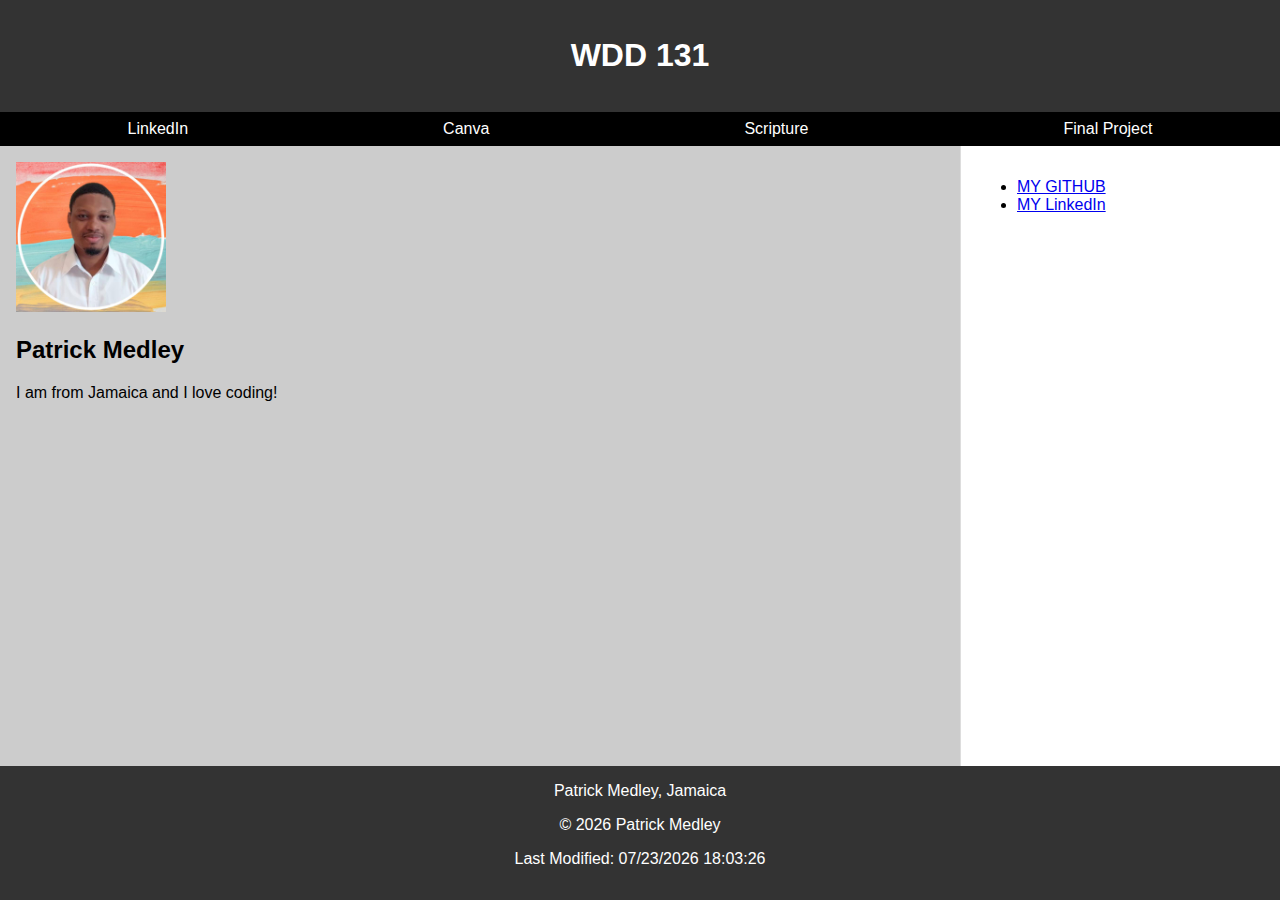
==== index.html @ de12d711 "GGs" ====
<!DOCTYPE html>
<html lang="en">
<head>
 <meta charset="UTF-8">
 <meta name="viewport" content="width=device-width, initial-scale=1.0">
 <meta name="description" content="WDD 131 - Dynamic Web Fundamentals Patrick Medley>
 <meta name="author" content="Patrick Medley">

 <title>WDD 131 - Dynamic Web Fundamentals - Patrick Medley</title>
 <link rel="stylesheet" href="styles/style.css">
 <script src="scripts/script.js"></script>
 <script src="scripts/getdates.js" defer></script>

</head>
<body>
 <div class="container">
   <header>
    <h1>WDD 131</h1>
   </header>
   <nav>
     <a href="https://www.linkedin.com/in/patrick-medley2497/">LinkedIn</a>
     <a href="https://byupw.instructure.com/">Canva</a>
     <a href="#">Scripture</a>
     <a href="#">Final Project</a>
   </nav>
   <main>
    <section class="card">
      <img src="images/profile.jpeg" width="150" height="150"/>
    
      <h2>Patrick Medley</h2>
  
      I am from Jamaica and I love coding!


    </section>
    <section class="card"></section>

    
   </main>
   <div class="profile-card">

    


   </div>
   <aside>
    <ul>
      <li>
    <a href="https://github.com/Patrizio-programs">MY GITHUB</a>
      </li>
      <li>
    <a href="https://www.linkedin.com/in/patrick-medley2497/">MY LinkedIn</a>
      </li>

    </ul>


   </aside>
   <footer>
    <span id="currentyear">Patrick Medley, Jamaica</span>
    <span id="lastModified"></span>

    
   </footer>
 </div>
</body>
</html>
---- styles/style.css ----
body {
    margin: 0;
    font-family: Arial, sans-serif;
  }
   .container {
    display: grid;
    grid-template-areas:
      "header header"
      "nav nav"
      "main aside"
      "footer footer";
    grid-template-rows: auto auto 1fr auto;
    grid-template-columns: 3fr 1fr;
    height: 100vh;
  }
  
  header {
    grid-area: header;
    background-color: #333;
    color: white;
    text-align: center;
    padding: 1rem;
  }
  
  nav {
    grid-area: nav;
    background-color: #000;
    display: flex;
    justify-content: space-around;
    align-items: center;
    color: white;
    padding: 0.5rem 0;
  }
   nav a {
    color: white;
    text-decoration: none;
  }
  
  main {
    grid-area: main;
    background-color: #ccc;
    padding: 1rem;
  }
  
  aside {
    grid-area: aside;
    background-color: #fff;
    padding: 1rem;
    border-left: 1px solid #ddd;
  }
  
  footer {
    grid-area: footer;
    background-color: #333;
    color: white;
    text-align: center;
    padding: 1rem;
  }
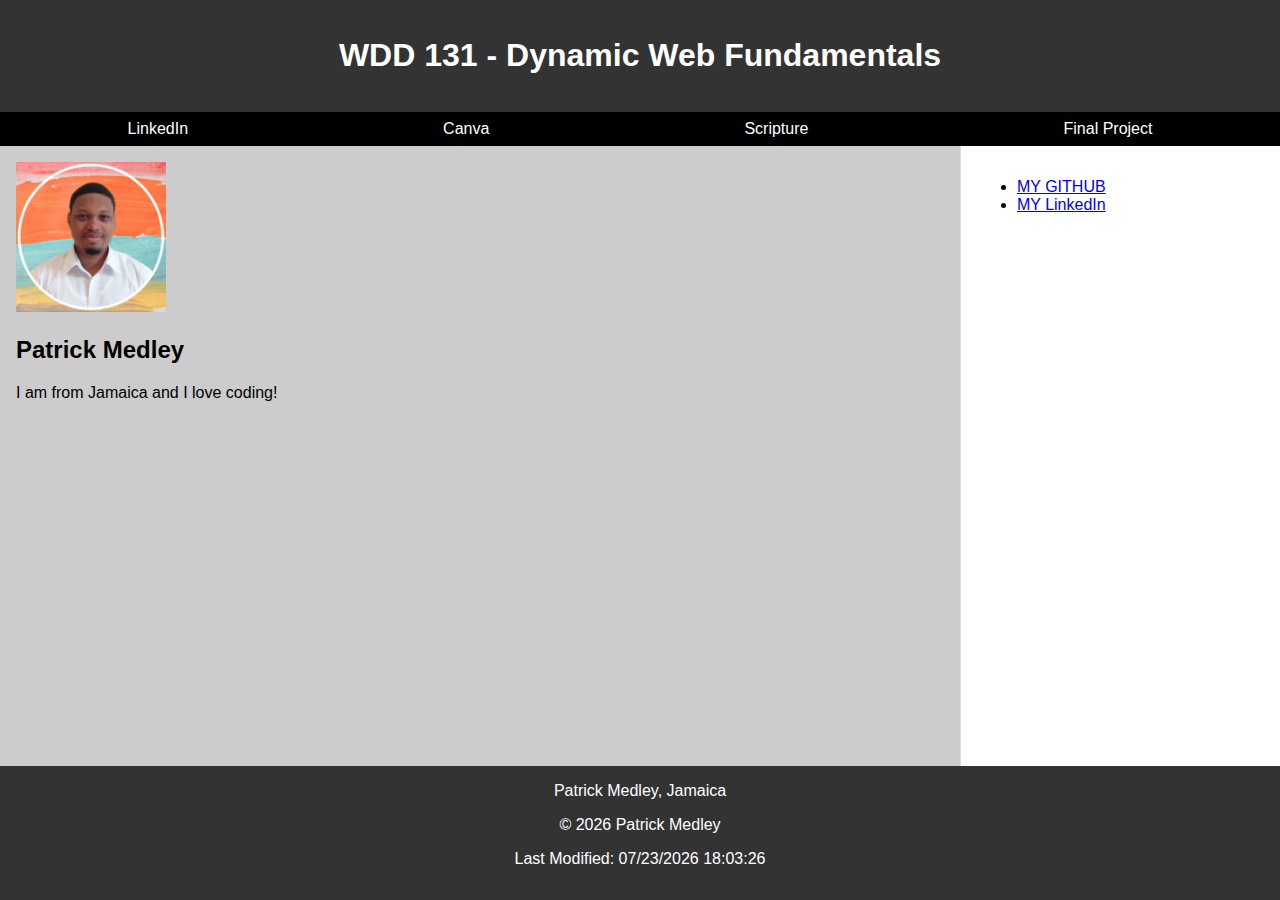
==== commit b3774b68: "GGs" ====
--- a/index.html
+++ b/index.html
@@ -15,7 +15,7 @@
 <body>
  <div class="container">
    <header>
-    <h1>WDD 131</h1>
+    <h1>WDD 131 - Dynamic Web Fundamentals</h1>
    </header>
    <nav>
      <a href="https://www.linkedin.com/in/patrick-medley2497/">LinkedIn</a>
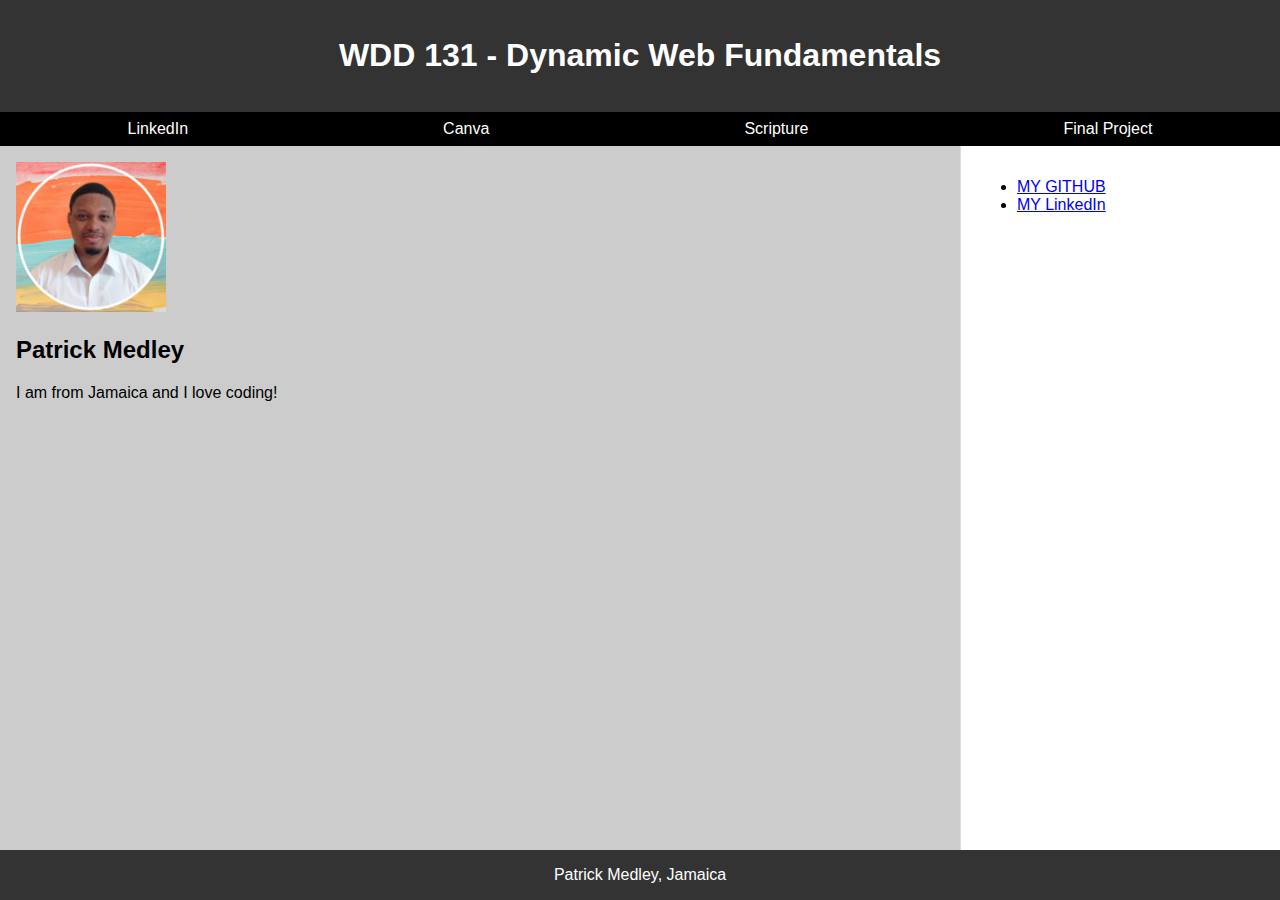
==== commit bd0b50da: "GGs" ====
--- a/index.html
+++ b/index.html
@@ -8,7 +8,6 @@
 
  <title>WDD 131 - Dynamic Web Fundamentals - Patrick Medley</title>
  <link rel="stylesheet" href="styles/style.css">
- <script src="scripts/script.js"></script>
  <script src="scripts/getdates.js" defer></script>
 
 </head>
@@ -59,8 +58,6 @@
    <footer>
     <span id="currentyear">Patrick Medley, Jamaica</span>
     <span id="lastModified"></span>
-
-    
    </footer>
  </div>
 </body>
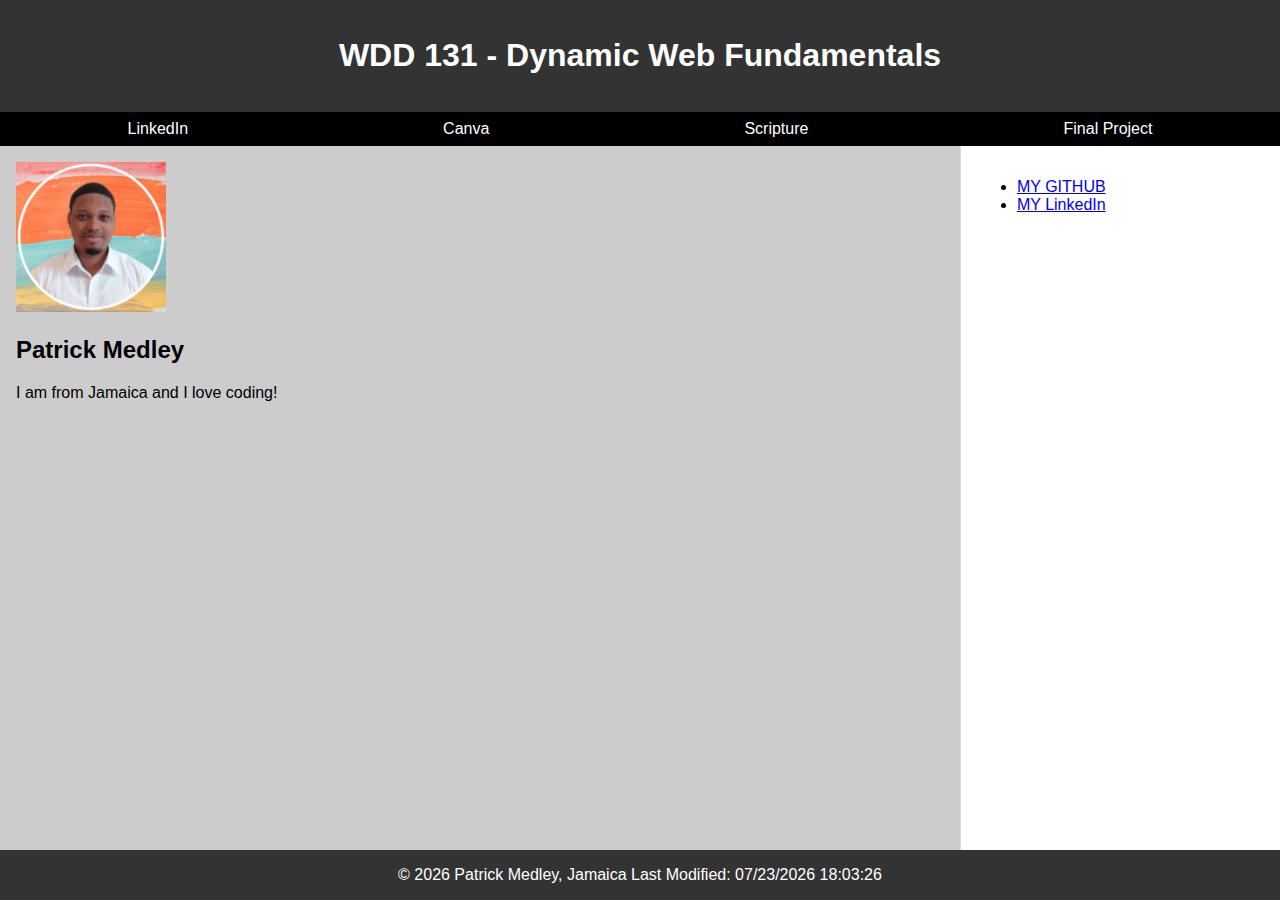
==== commit 85d045f8: "GG" ====
--- a/index.html
+++ b/index.html
@@ -7,7 +7,7 @@
  <meta name="author" content="Patrick Medley">
 
  <title>WDD 131 - Dynamic Web Fundamentals - Patrick Medley</title>
- <link rel="stylesheet" href="styles/style.css">
+ <link rel="stylesheet" href="styles/base.css">
  <script src="scripts/getdates.js" defer></script>
 
 </head>
--- a/styles/base.css
+++ b/styles/base.css
@@ -0,0 +1,62 @@
+
+
+body {
+    margin: 0;
+    font-family: Arial, sans-serif;
+  }
+   .container {
+    display: grid;
+    grid-template-areas:
+      "header header"
+      "nav nav"
+      "main aside"
+      "footer footer";
+    grid-template-rows: auto auto 1fr auto;
+    grid-template-columns: 3fr 1fr;
+    height: 100vh;
+  }
+  
+  header {
+    grid-area: header;
+    background-color: #333;
+    color: white;
+    text-align: center;
+    padding: 1rem;
+  }
+  
+  nav {
+    grid-area: nav;
+    background-color: #000;
+    display: flex;
+    justify-content: space-around;
+    align-items: center;
+    color: white;
+    padding: 0.5rem 0;
+  }
+   nav a {
+    color: white;
+    text-decoration: none;
+  }
+  
+  main {
+    grid-area: main;
+    background-color: #ccc;
+    padding: 1rem;
+  }
+  
+  aside {
+    grid-area: aside;
+    background-color: #fff;
+    padding: 1rem;
+    border-left: 1px solid #ddd;
+  }
+  
+  footer {
+    grid-area: footer;
+    background-color: #333;
+    color: white;
+    text-align: center;
+    padding: 1rem;
+  }
+  
+  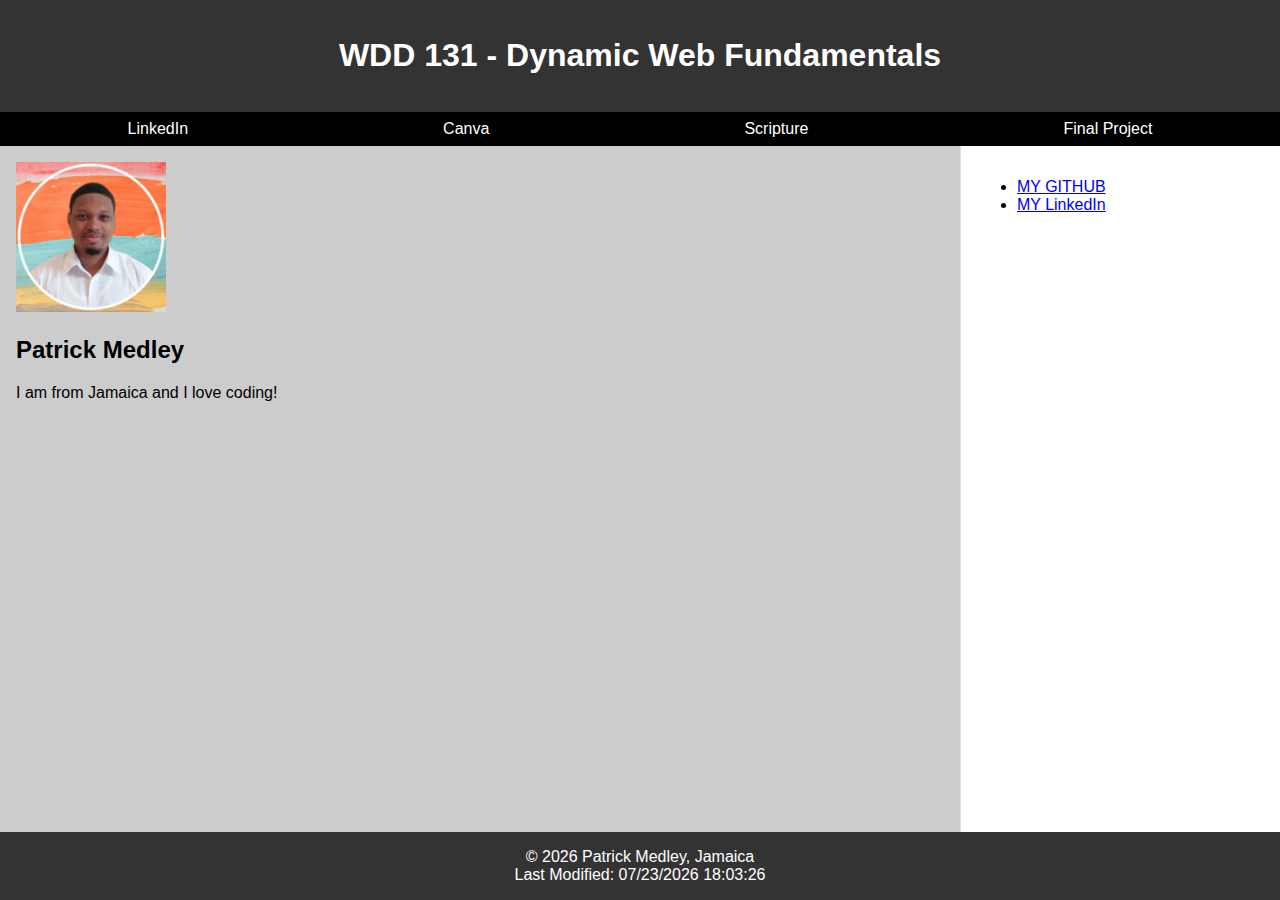
==== commit 55b36af2: "GGs" ====
--- a/index.html
+++ b/index.html
@@ -57,6 +57,7 @@
    </aside>
    <footer>
     <span id="currentyear">Patrick Medley, Jamaica</span>
+    <br>
     <span id="lastModified"></span>
    </footer>
  </div>
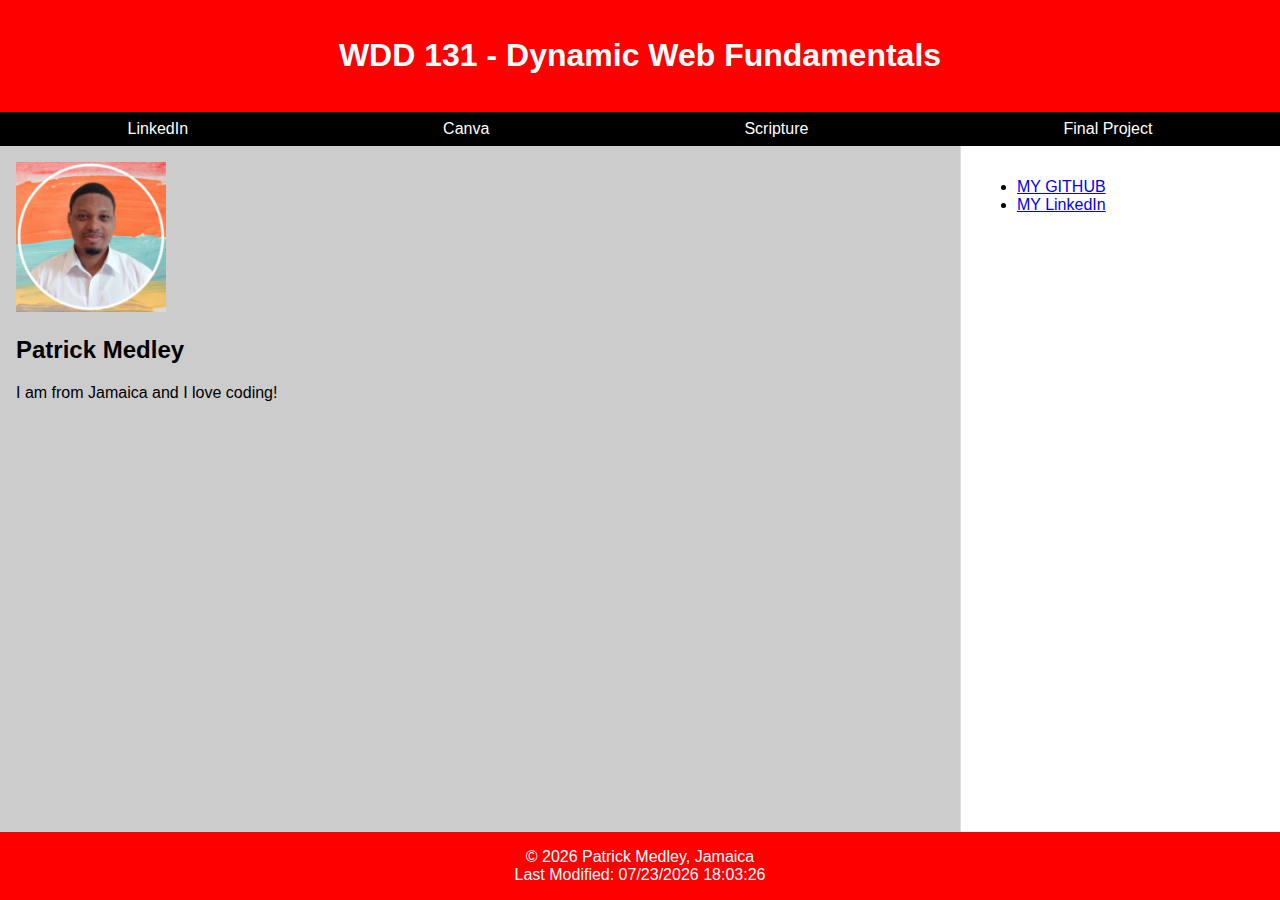
==== commit 6e20812e: "GG" ====
--- a/index.html
+++ b/index.html
@@ -19,7 +19,7 @@
    <nav>
      <a href="https://www.linkedin.com/in/patrick-medley2497/">LinkedIn</a>
      <a href="https://byupw.instructure.com/">Canva</a>
-     <a href="#">Scripture</a>
+     <a href="https://www.churchofjesuschrist.org/study/scriptures/bofm/alma/37?lang=eng">Scripture</a>
      <a href="#">Final Project</a>
    </nav>
    <main>
--- a/styles/base.css
+++ b/styles/base.css
@@ -18,7 +18,7 @@
   
   header {
     grid-area: header;
-    background-color: #333;
+    background-color: red;
     color: white;
     text-align: center;
     padding: 1rem;
@@ -53,7 +53,7 @@
   
   footer {
     grid-area: footer;
-    background-color: #333;
+    background-color: red;
     color: white;
     text-align: center;
     padding: 1rem;
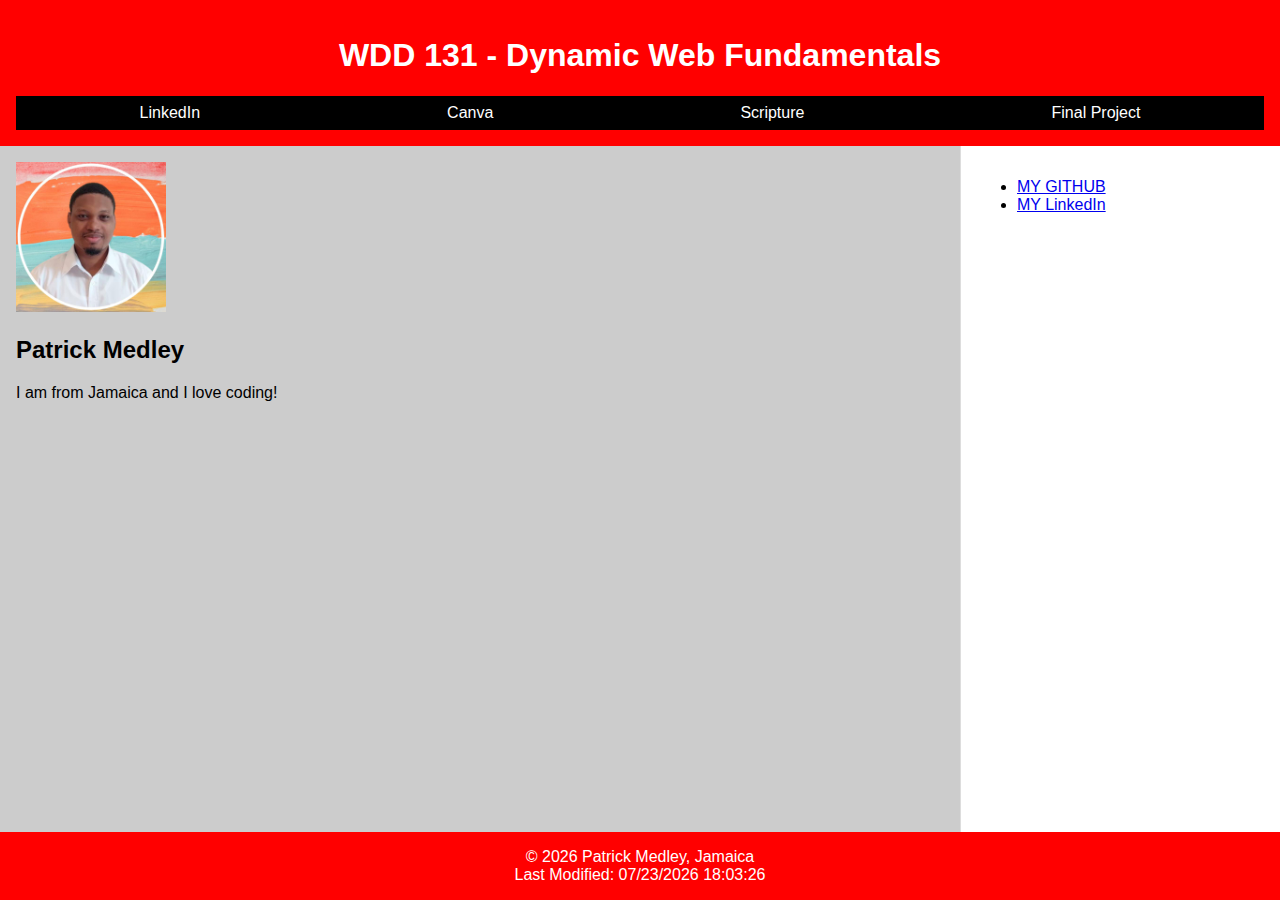
==== commit c899864b: "GGs" ====
--- a/index.html
+++ b/index.html
@@ -15,13 +15,14 @@
  <div class="container">
    <header>
     <h1>WDD 131 - Dynamic Web Fundamentals</h1>
+    <nav>
+      <a href="https://www.linkedin.com/in/patrick-medley2497/">LinkedIn</a>
+      <a href="https://byupw.instructure.com/">Canva</a>
+      <a href="https://www.churchofjesuschrist.org/study/scriptures/bofm/alma/37?lang=eng">Scripture</a>
+      <a href="#">Final Project</a>
+    </nav>
    </header>
-   <nav>
-     <a href="https://www.linkedin.com/in/patrick-medley2497/">LinkedIn</a>
-     <a href="https://byupw.instructure.com/">Canva</a>
-     <a href="https://www.churchofjesuschrist.org/study/scriptures/bofm/alma/37?lang=eng">Scripture</a>
-     <a href="#">Final Project</a>
-   </nav>
+   
    <main>
     <section class="card">
       <img src="images/profile.jpeg" width="150" height="150"/>
@@ -62,7 +63,4 @@
    </footer>
  </div>
 </body>
-</html>
-
-
-
+</html>